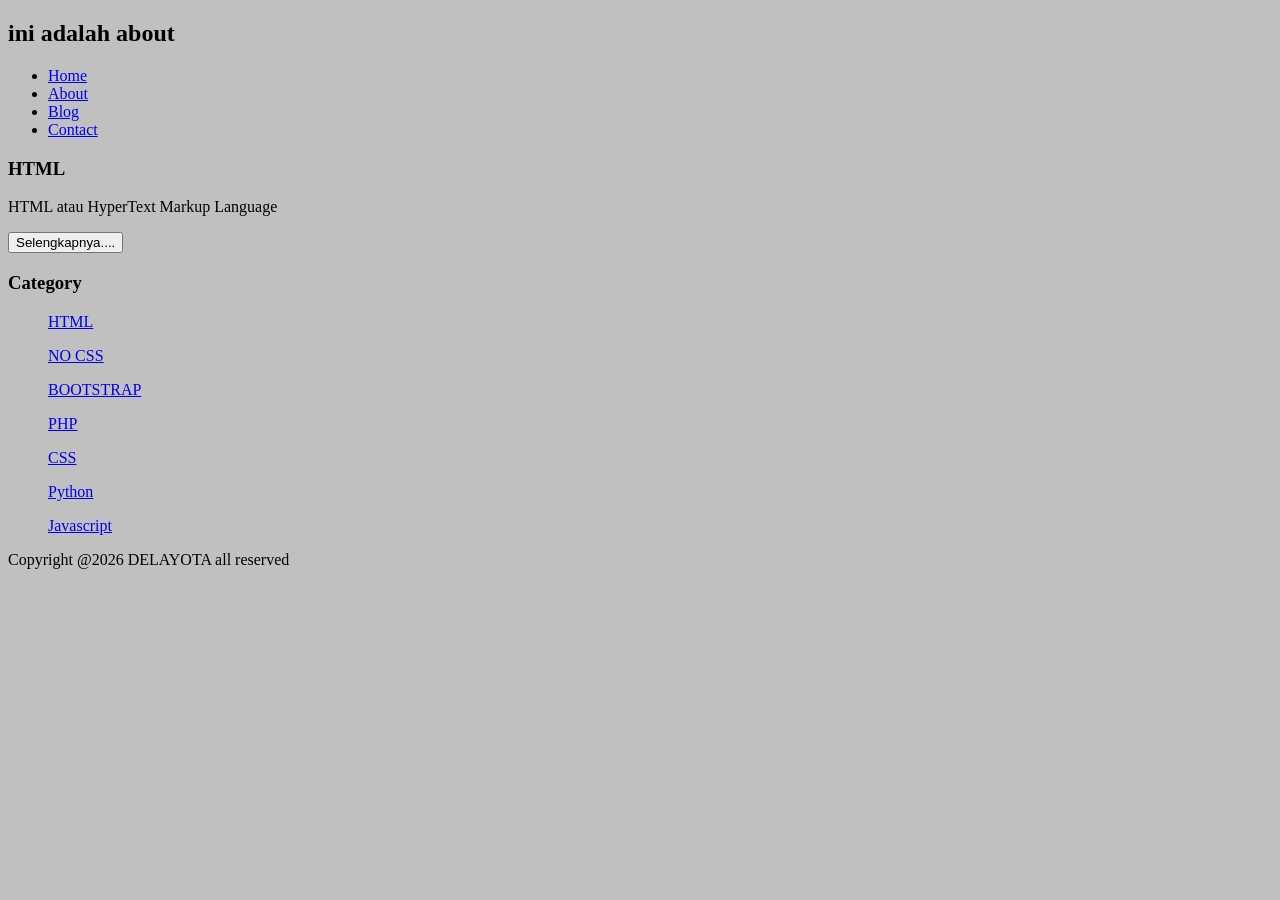
==== index.html @ 78e011d5 "Add files via upload" ====
<!DOCTYPE html>
<html lang="en">
<head>
    <title>Delayota</title>
    <link rel="stylesheet" href="style.css">
</head>

<body style=C0C0C0>
<h2>ini adalah about</h2>

<ul>
    <li><a href="#">Home</a></li>
    <li><a href="#">About</a></li>
    <li><a href="#">Blog</a></li>
    <li><a href="#">Contact</a></li>
</ul>

<h3>HTML</h3>
<p>HTML atau HyperText Markup Language </p>
<button>Selengkapnya....</button>

</ul>

<h3>Category</h3>
<ul>
    <p><a href="#">HTML</a></p>
    <p><a href="#">NO CSS</a></p>
    <p><a href="#">BOOTSTRAP</a></p>
    <p><a href="#">PHP</a></p>
    <p><a href="#">CSS</a></p>
    <p><a href="#">Python</a></p>
    <p><a href="#">Javascript</a></p>
</ul>

<p>Copyright @2026 DELAYOTA all reserved</p>

</body>
</html>
---- style.css ----
body
{
 background-color:silver;
}
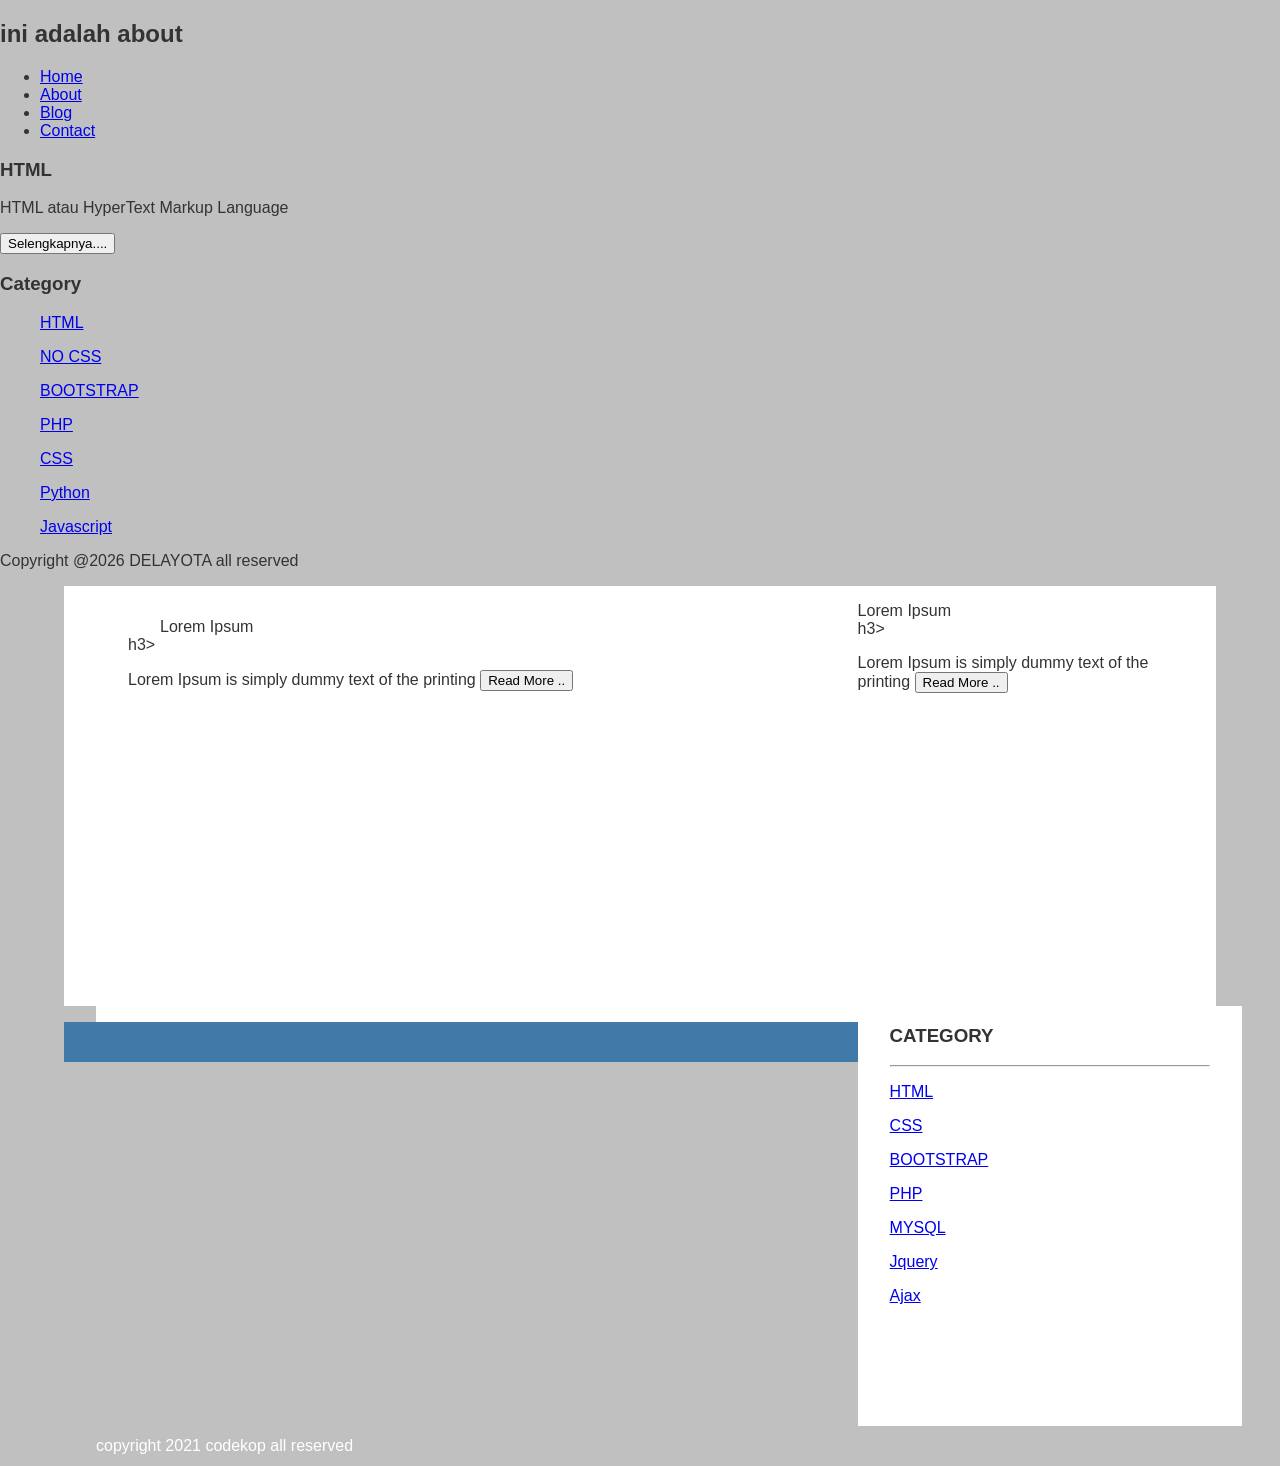
==== commit 7eebb18c: "index.html" ====
--- a/index.html
+++ b/index.html
@@ -35,4 +35,54 @@
 <p>Copyright @2026 DELAYOTA all reserved</p>
 
 </body>
-</html>+</html>
+
+<div class="content">
+        <div class="jarak"> 
+                <!-- kiri -->
+                <div class="kiri">
+                        <!-- blog -->
+                        <div class="border">
+                                <div class="jarak">
+                                        </h3>Lorem Ipsum</div>h3>
+                                        <p>Lorem Ipsum is simply dummy text of the printing
+                                        <button class="btn">Read More ..</button>
+                                </div>
+                        </div>
+                        <!-- end blog -->
+                        <!-- blog -->
+                        <div class="border">
+                                <div class="jarak">
+                                        </h3>Lorem Ipsum</div>h3>
+                                        <p>Lorem Ipsum is simply dummy text of the printing
+                                        <button class="btn">Read More ..</button>
+                                 </div>
+                        </div>
+                        <!-- end blog -->
+               </div>
+               <!-- kiri -->
+               <!-- kanan -->
+               <div class="kanan">
+                       <div class="jarak">
+                               <h3>CATEGORY</h3>
+                               <hr/>
+                               <p><a href="#" class="undercor">HTML</a></p>
+                               <p><a href="#" class="undercor">CSS</a></p>
+                               <p><a href="#" class="undercor">BOOTSTRAP</a></p>
+                               <p><a href="#" class="undercor">PHP</a></p>
+                               <p><a href="#" class="undercor">MYSQL</a></p>
+                               <p><a href="#" class="undercor">Jquery</a></p>
+                               <p><a href="#" class="undercor">Ajax</a></p>
+                        </div>
+               </div> 
+               <!-- kanan -->
+      </div>
+</div>
+<div class="footer">
+        <div class="jarak">
+                <p>copyright 2021 codekop all reserved</p>
+        </div>
+</div>
+                                            
+                    
+        
--- a/style.css
+++ b/style.css
@@ -1,4 +1,77 @@
-body
-{
+body{
  background-color:silver;
-}+ color:#333;
+ width:100;
+ font-family:sans-serif;
+ margin:0 auto;
+ }
+
+.header{
+    width:90%;
+    margin:auto;
+    height:120px;
+    line-height:120px;
+    background:#C0C0C0;
+    color#fff;
+}
+.jarak{
+    padding:0 2pc;
+}
+.menu{
+    background-color=#417aa8;
+    height:50px;
+    line-height:50px;
+    position:relative;
+    width:90%
+    margin:0 auto;
+    padding:0 auto;
+} 
+.content{
+    width:90%;
+    margin:auto;
+    height:420px;
+    padding:0.1px;
+    background:#fff;
+    color:#333;
+}
+
+.border{
+    border:2px sokid #4887b9;
+    margin-top:1pc;
+    padding-bottom:1pc;
+    padding-left:2pc;
+    padding-right:2pc;
+}
+
+.kiri{
+    width:70%;
+    float:left;
+    margin:auto;
+    background:#fff;
+    height:420px;
+}
+
+.kanan{
+    width:30%;
+    float:left;
+    margin:auto;
+    background:#fff;
+    height:420px;
+}
+
+.undecor{
+    text-decoration:none;
+}
+
+
+.footer{
+    width:90%;
+    margin:auto;
+    height:40px;
+    line-height:40px;
+    background:#417aa8;
+    color:#fff;
+    margin-bottom: 1pc;
+  
+ 
+ 
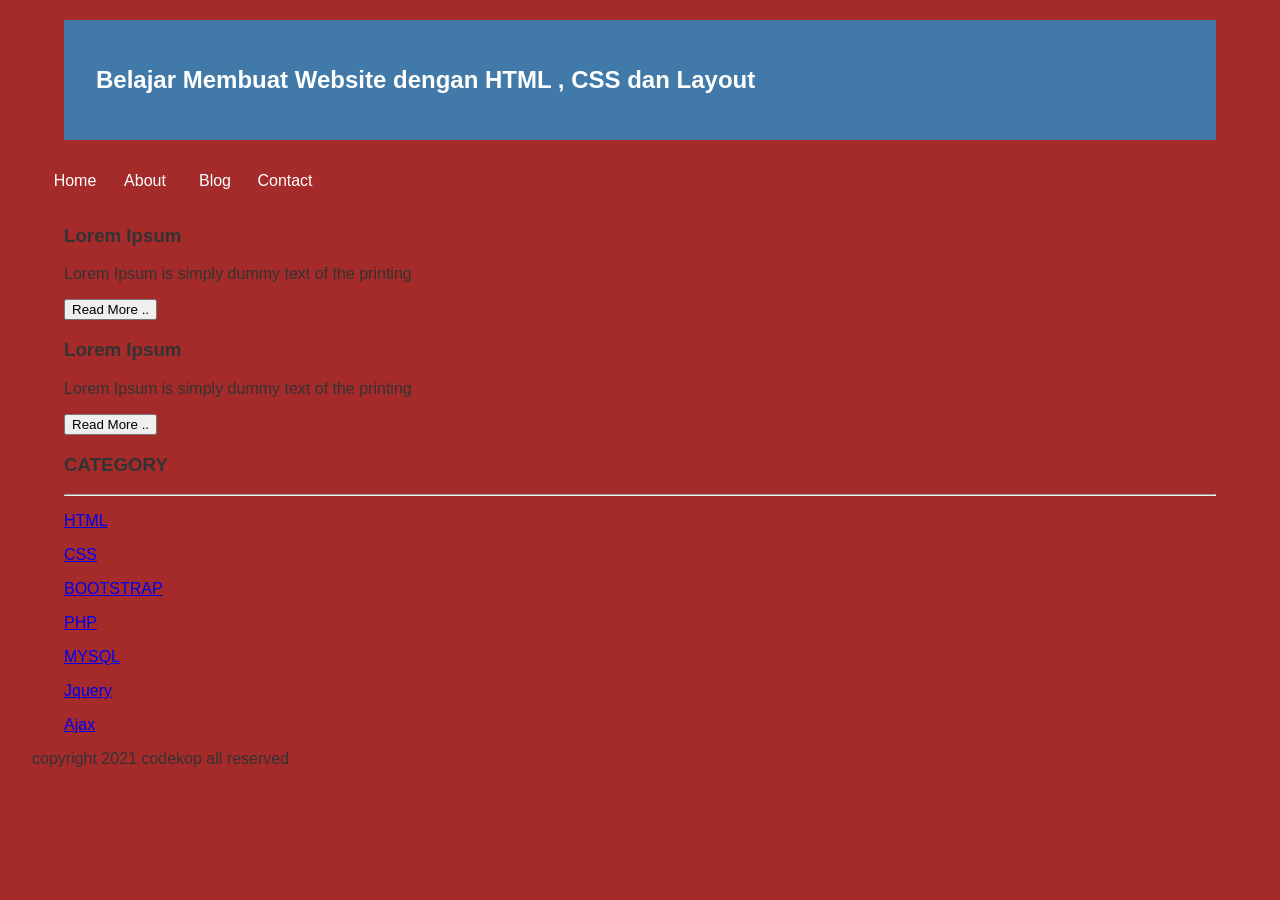
==== commit 4deed994: "index.html" ====
--- a/index.html
+++ b/index.html
@@ -5,84 +5,55 @@
     <link rel="stylesheet" href="style.css">
 </head>
 
-<body style=C0C0C0>
-<h2>ini adalah about</h2>
-
-<ul>
-    <li><a href="#">Home</a></li>
-    <li><a href="#">About</a></li>
-    <li><a href="#">Blog</a></li>
-    <li><a href="#">Contact</a></li>
-</ul>
-
-<h3>HTML</h3>
-<p>HTML atau HyperText Markup Language </p>
-<button>Selengkapnya....</button>
-
-</ul>
-
-<h3>Category</h3>
-<ul>
-    <p><a href="#">HTML</a></p>
-    <p><a href="#">NO CSS</a></p>
-    <p><a href="#">BOOTSTRAP</a></p>
-    <p><a href="#">PHP</a></p>
-    <p><a href="#">CSS</a></p>
-    <p><a href="#">Python</a></p>
-    <p><a href="#">Javascript</a></p>
-</ul>
-
-<p>Copyright @2026 DELAYOTA all reserved</p>
-
-</body>
-</html>
-
+<div class="header">
+        <div class="jarak">
+          <h2>Belajar Membuat Website dengan HTML , CSS dan Layout</h2>
+        </div>
+    </div>
+    <div class="menu">
+          <ul>
+                        <li><a href="#">Home</a></li>
+                        <li><a href="#">About</a></li>
+                        <li><a href="#">Blog</a></li>
+                        <li><a href="#">Contact</a></li>
+          </ul>
+    </div>
 <div class="content">
-        <div class="jarak"> 
-                <!-- kiri -->
-                <div class="kiri">
-                        <!-- blog -->
-                        <div class="border">
-                                <div class="jarak">
-                                        </h3>Lorem Ipsum</div>h3>
-                                        <p>Lorem Ipsum is simply dummy text of the printing
-                                        <button class="btn">Read More ..</button>
-                                </div>
-                        </div>
-                        <!-- end blog -->
-                        <!-- blog -->
-                        <div class="border">
-                                <div class="jarak">
-                                        </h3>Lorem Ipsum</div>h3>
-                                        <p>Lorem Ipsum is simply dummy text of the printing
-                                        <button class="btn">Read More ..</button>
-                                 </div>
-                        </div>
-                        <!-- end blog -->
-               </div>
-               <!-- kiri -->
-               <!-- kanan -->
-               <div class="kanan">
-                       <div class="jarak">
-                               <h3>CATEGORY</h3>
-                               <hr/>
-                               <p><a href="#" class="undercor">HTML</a></p>
-                               <p><a href="#" class="undercor">CSS</a></p>
-                               <p><a href="#" class="undercor">BOOTSTRAP</a></p>
-                               <p><a href="#" class="undercor">PHP</a></p>
-                               <p><a href="#" class="undercor">MYSQL</a></p>
-                               <p><a href="#" class="undercor">Jquery</a></p>
-                               <p><a href="#" class="undercor">Ajax</a></p>
-                        </div>
-               </div> 
-               <!-- kanan -->
-      </div>
-</div>
-<div class="footer">
-        <div class="jarak">
-                <p>copyright 2021 codekop all reserved</p>
+    <div class="jarak">
+        <div class="kiri">
+            <div class="border">
+                <div class="jarak">
+                    <h3>Lorem Ipsum</h3>
+                    <p>Lorem Ipsum is simply dummy text of the printing</p>
+                    <button class="btn">Read More ..</button>
+                </div>
+            </div>
+            <div class="border">
+                <div class="jarak">
+                    <h3>Lorem Ipsum</h3>
+                    <p>Lorem Ipsum is simply dummy text of the printing</p>
+                    <button class="btn">Read More ..</button>
+                </div>
+            </div>
+            </div>
+        <div class="kanan">
+            <div class="jarak">
+                <h3>CATEGORY</h3>
+                <hr/>
+                <p><a href="#" class="undecor">HTML</a></p>
+                <p><a href="#" class="undecor">CSS</a></p>
+                <p><a href="#" class="undecor">BOOTSTRAP</a></p>
+                <p><a href="#" class="undecor">PHP</a></p>
+                <p><a href="#" class="undecor">MYSQL</a></p>
+                <p><a href="#" class="undecor">Jquery</a></p>
+                <p><a href="#" class="undecor">Ajax</a></p>
+            </div>
+        </div>
         </div>
 </div>
-                                            
-                    
-        
+
+<div class="footer">
+    <div class="jarak">
+        <p>copyright 2021 codekop all reserved</p>
+    </div>
+</div>
--- a/style.css
+++ b/style.css
@@ -1,5 +1,5 @@
 body{
- background-color:silver;
+ background-color:#A52A2A;
  color:#333;
  width:100;
  font-family:sans-serif;
@@ -11,14 +11,14 @@
     margin:auto;
     height:120px;
     line-height:120px;
-    background:#C0C0C0;
-    color#fff;
+    background:#417aa8;
+    color:#fff;
 }
 .jarak{
     padding:0 2pc;
 }
 .menu{
-    background-color=#417aa8;
+    background-color=#E74C3C;
     height:50px;
     line-height:50px;
     position:relative;
@@ -26,6 +26,23 @@
     margin:0 auto;
     padding:0 auto;
 } 
+.menu ul {
+  list-style:none;
+}
+
+.menu ul li a {
+  float:left;
+  width:70px;
+  display:block;
+  text-align:center;
+  color:#FFF;
+  text-decoration:none;
+}
+
+.menu ul li a:hover {
+  background-color:#4b88bb;
+  display:block;
+ 
 .content{
     width:90%;
     margin:auto;
@@ -59,10 +76,9 @@
     height:420px;
 }
 
-.undecor{
+.undercor{
     text-decoration:none;
 }
-
 
 .footer{
     width:90%;
